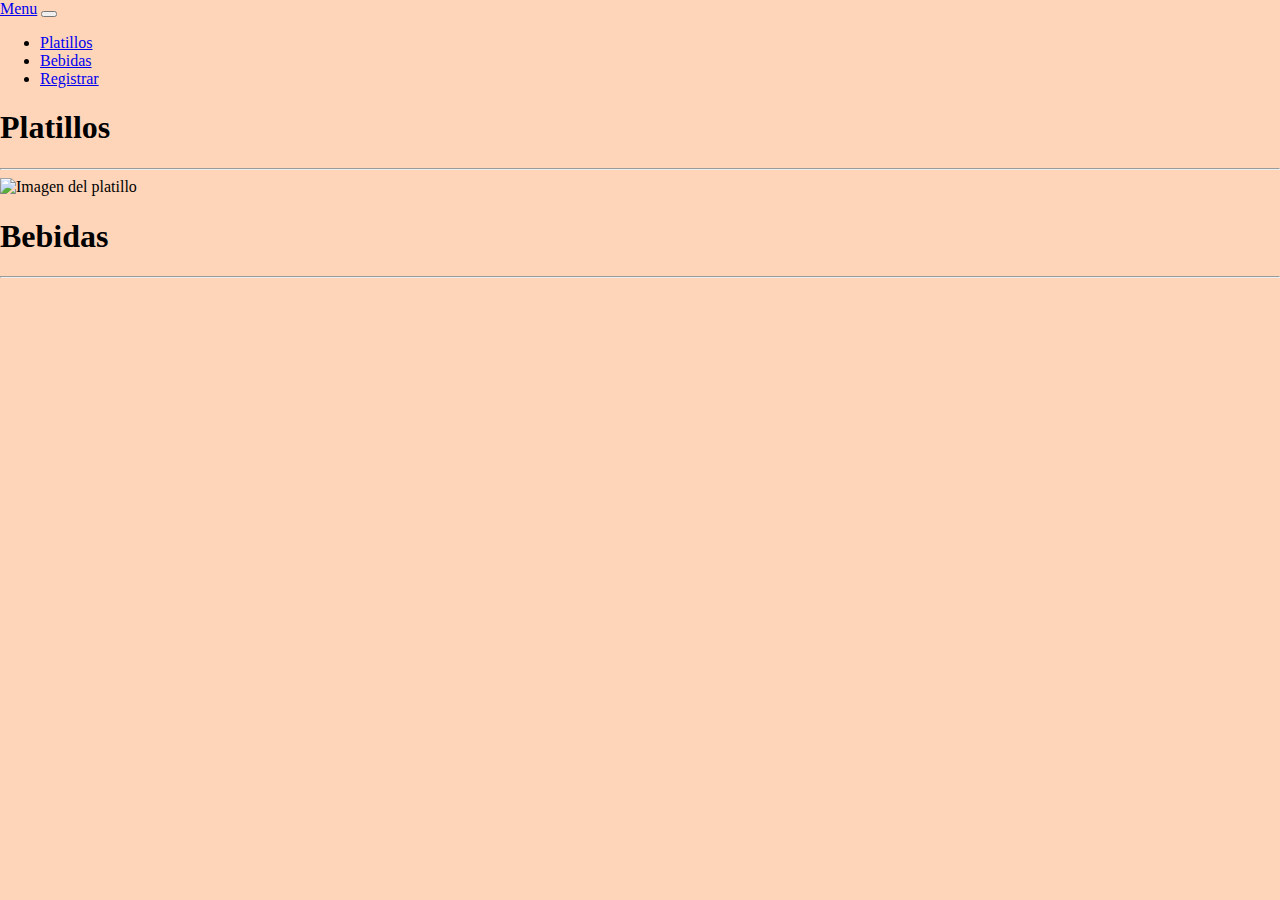
==== src/main/resources/templates/index.html @ 512af025 "final First V" ====
<!DOCTYPE html>
<html lang="es" xmlns:th="http://www.w3.org/1999/xhtml">
<head>
    <meta charset="UTF-8">
    <link href="https://cdn.jsdelivr.net/npm/bootstrap@5.0.2/dist/css/bootstrap.min.css" rel="stylesheet" integrity="sha384-EVSTQN3/azprG1Anm3QDgpJLIm9Nao0Yz1ztcQTwFspd3yD65VohhpuuCOmLASjC" crossorigin="anonymous">
    <link rel="stylesheet" href="../static/css/index.css">
    <title>Menu Principal</title>
</head>
<style>
    .body{
        background-color: #ffd5b9;
        padding: 0;
        margin: 0;
        border: 0;
    }
</style>
<body class="body">
<header class="navbar navbar-expand-lg navbar-dark bg-dark">
    <div class="container">
        <a class="navbar-brand" href="/menu">Menu</a>
        <button class="navbar-toggler" type="button" data-toggle="collapse" data-target="#navbarNav" aria-controls="navbarNav" aria-expanded="false" aria-label="Toggle navigation">
            <span class="navbar-toggler-icon"></span>
        </button>
        <div class="collapse navbar-collapse" id="navbarNav">
            <ul class="navbar-nav ml-auto">
                <li class="nav-item active">
                    <a class="nav-link" href="/platillos">Platillos</a>
                </li>
                <li class="nav-item">
                    <a class="nav-link" href="/bebidas">Bebidas</a>
                </li>
                <li class="nav-item">
                    <a class="nav-link" href="/registrar">Registrar</a>
                </li>
            </ul>
        </div>
    </div>
</header>


<h1>Platillos</h1><hr>
<div class="container mt-4">
    <div class="row">
        <div class="col-md-4 mb-4" th:each="platillo : ${platillos}">
            <div class="card">
                <img th:src="@{'/imagen/' + ${platillo.id}}" class="card-img-top" alt="Imagen del platillo">
                <div class="card-body">
                    <h5 class="card-title" th:text="${platillo.nombre}"></h5>
                    <p class="card-text" th:text="${platillo.descripcion}"></p>
                    <p class="card-text" th:text="|$${platillo.precio}"|></p>
                </div>
            </div>
        </div>
    </div>
</div>

<h1>Bebidas</h1><hr>
<script src="https://cdn.jsdelivr.net/npm/bootstrap@5.0.2/dist/js/bootstrap.bundle.min.js" integrity="sha384-MrcW6ZMFYlzcLA8Nl+NtUVF0sA7MsXsP1UyJoMp4YLEuNSfAP+JcXn/tWtIaxVXM" crossorigin="anonymous"></script>
</body>
</html>
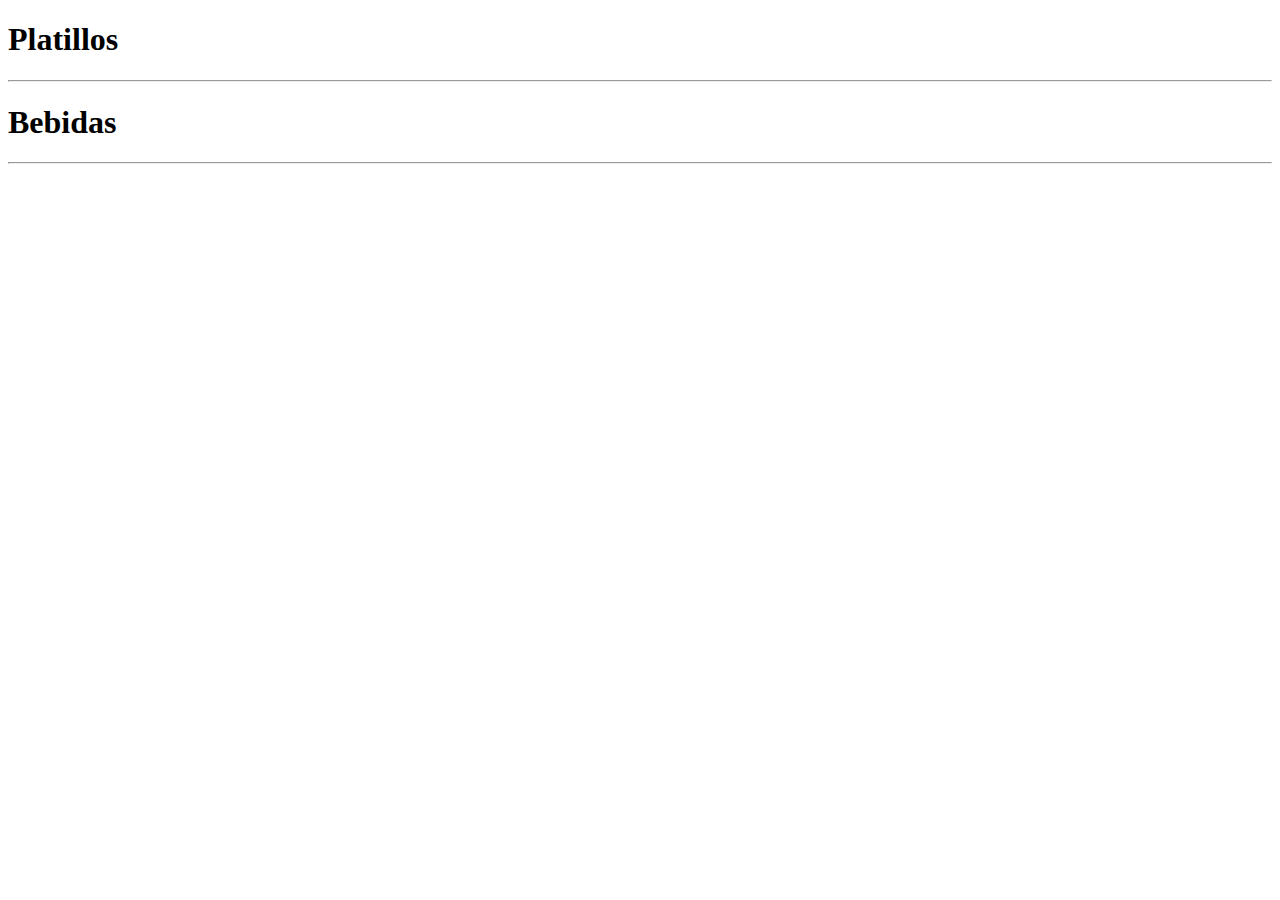
==== commit c1d482f7: "Ya ahora si la ultima lo juro" ====
--- a/src/main/resources/templates/index.html
+++ b/src/main/resources/templates/index.html
@@ -1,60 +1,49 @@
 <!DOCTYPE html>
-<html lang="es" xmlns:th="http://www.w3.org/1999/xhtml">
-<head>
+<html lang="es" xmlns:th="http://www.thymeleaf.org">
+<head th:replace="Template :: head">
     <meta charset="UTF-8">
-    <link href="https://cdn.jsdelivr.net/npm/bootstrap@5.0.2/dist/css/bootstrap.min.css" rel="stylesheet" integrity="sha384-EVSTQN3/azprG1Anm3QDgpJLIm9Nao0Yz1ztcQTwFspd3yD65VohhpuuCOmLASjC" crossorigin="anonymous">
-    <link rel="stylesheet" href="../static/css/index.css">
-    <title>Menu Principal</title>
+    <title>T</title>
 </head>
-<style>
-    .body{
-        background-color: #ffd5b9;
-        padding: 0;
-        margin: 0;
-        border: 0;
-    }
-</style>
-<body class="body">
-<header class="navbar navbar-expand-lg navbar-dark bg-dark">
-    <div class="container">
-        <a class="navbar-brand" href="/menu">Menu</a>
-        <button class="navbar-toggler" type="button" data-toggle="collapse" data-target="#navbarNav" aria-controls="navbarNav" aria-expanded="false" aria-label="Toggle navigation">
-            <span class="navbar-toggler-icon"></span>
-        </button>
-        <div class="collapse navbar-collapse" id="navbarNav">
-            <ul class="navbar-nav ml-auto">
-                <li class="nav-item active">
-                    <a class="nav-link" href="/platillos">Platillos</a>
-                </li>
-                <li class="nav-item">
-                    <a class="nav-link" href="/bebidas">Bebidas</a>
-                </li>
-                <li class="nav-item">
-                    <a class="nav-link" href="/registrar">Registrar</a>
-                </li>
-            </ul>
-        </div>
-    </div>
-</header>
+<body>
+<header th:replace="Template :: header"></header>
 
 
 <h1>Platillos</h1><hr>
 <div class="container mt-4">
-    <div class="row">
+    <div class="row" >
         <div class="col-md-4 mb-4" th:each="platillo : ${platillos}">
-            <div class="card">
-                <img th:src="@{'/imagen/' + ${platillo.id}}" class="card-img-top" alt="Imagen del platillo">
+            <div class="card" style="background-color: rgba(255,255,255,0.5);">
+                <!--<img th:src="@{'/imagen/' + ${platillo.id}}" class="card-img-top" alt="Imagen del platillo">-->
                 <div class="card-body">
                     <h5 class="card-title" th:text="${platillo.nombre}"></h5>
                     <p class="card-text" th:text="${platillo.descripcion}"></p>
-                    <p class="card-text" th:text="|$${platillo.precio}"|></p>
+                    <p class="card-text" th:text="'$' + ${platillo.precio}"></p>
                 </div>
             </div>
         </div>
     </div>
 </div>
 
+
+
 <h1>Bebidas</h1><hr>
+<div class="container mt-4">
+    <div class="row">
+
+        <div class="col-md-4 mb-4" th:each="Bebida : ${bebidas}">
+            <div class="card" style="background-color: rgba(255,255,255,0.5);">
+                <div class="card-body">
+                    <img th:src="@{'/img/' + ${Bebida.imagen}}" class="card-img-top" >
+
+                    <h5 class="card-title" th:text="${Bebida.nombre}"></h5>
+                    <p class="card-text" th:text="${Bebida.descripcion}"></p>
+                    <p class="card-text" th:text="'$' + ${Bebida.precio}"></p>
+                </div>
+            </div>
+        </div>
+    </div>
+</div>
+<footer th:replace="Template :: footer"></footer>
 <script src="https://cdn.jsdelivr.net/npm/bootstrap@5.0.2/dist/js/bootstrap.bundle.min.js" integrity="sha384-MrcW6ZMFYlzcLA8Nl+NtUVF0sA7MsXsP1UyJoMp4YLEuNSfAP+JcXn/tWtIaxVXM" crossorigin="anonymous"></script>
 </body>
 </html>